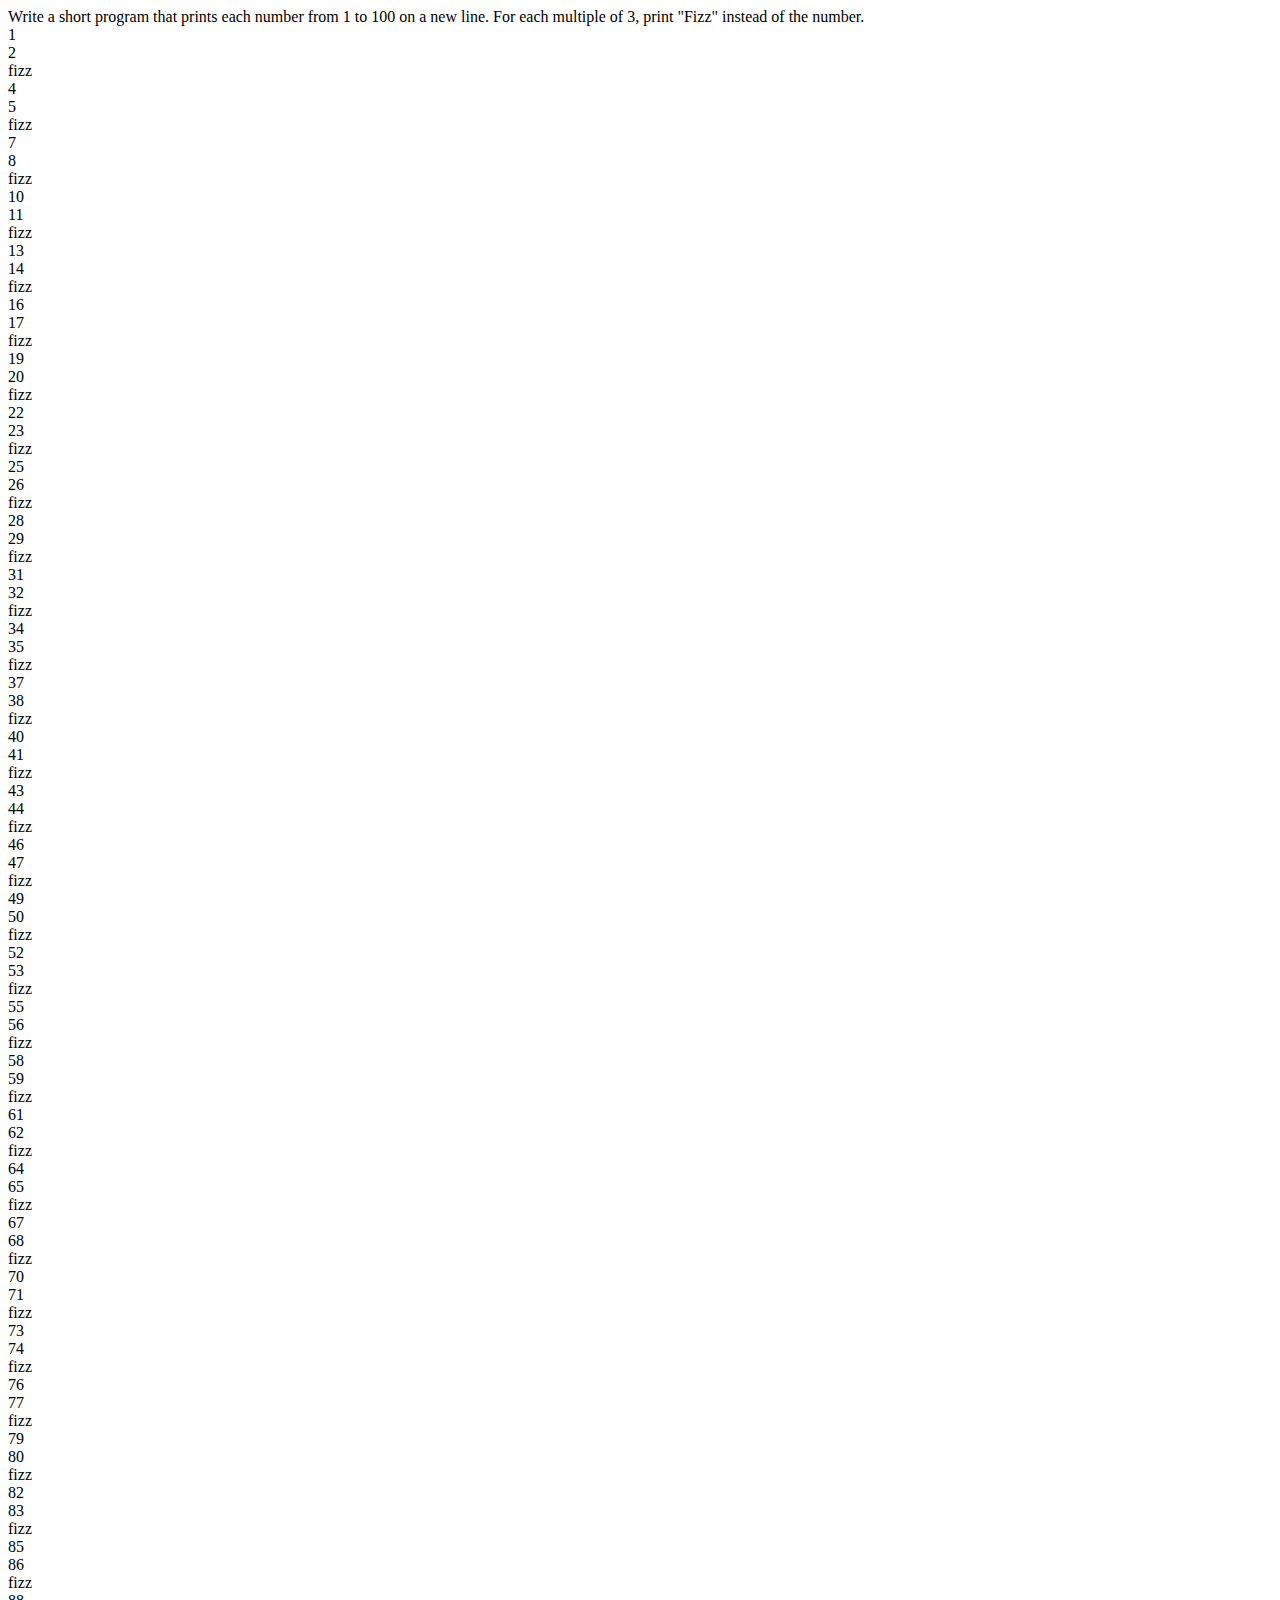
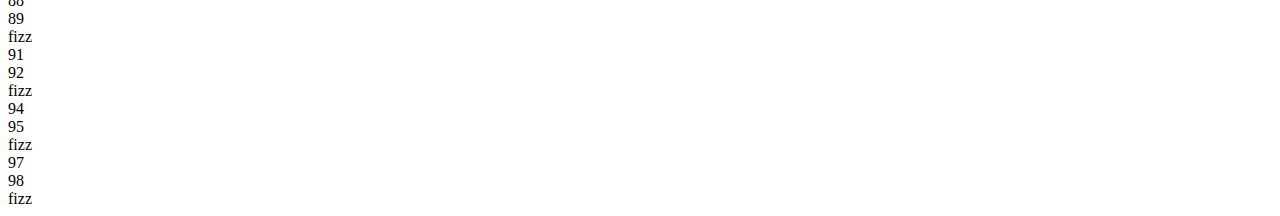
==== JavaScript/assignment1/index.html @ ed188ca9 "abilityTest" ====
<!DOCTYPE html>
<html lang="en">
<head>
    <meta charset="UTF-8">
    <meta http-equiv="X-UA-Compatible" content="IE=edge">
    <meta name="viewport" content="width=device-width, initial-scale=1.0">
    <title>Ability Test</title>
</head>
<body>
     Write a short program that prints each number from 1 to 100 on a new line. 

    For each multiple of 3, print "Fizz" instead of the number. 
    <script src="./index.js"></script>
</body>
</html>
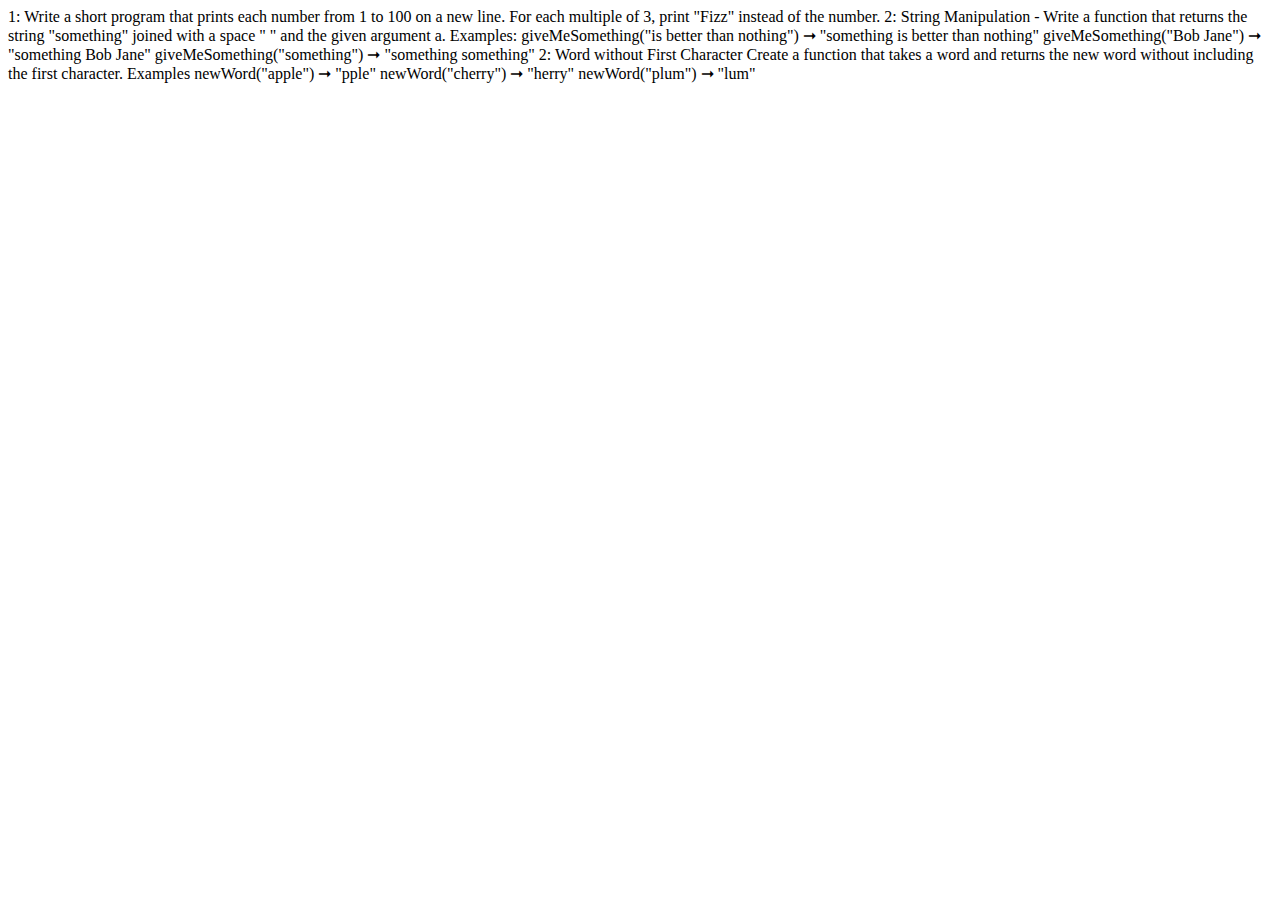
==== commit 78e1baf5: "assignment" ====
--- a/JavaScript/assignment1/index.html
+++ b/JavaScript/assignment1/index.html
@@ -1,15 +1,40 @@
 <!DOCTYPE html>
 <html lang="en">
+
 <head>
     <meta charset="UTF-8">
     <meta http-equiv="X-UA-Compatible" content="IE=edge">
     <meta name="viewport" content="width=device-width, initial-scale=1.0">
     <title>Ability Test</title>
 </head>
+
 <body>
-     Write a short program that prints each number from 1 to 100 on a new line. 
+    1: Write a short program that prints each number from 1 to 100 on a new line.
 
-    For each multiple of 3, print "Fizz" instead of the number. 
+    For each multiple of 3, print "Fizz" instead of the number.
+
+    2: String Manipulation
+    - Write a function that returns the string "something" joined with a space " " and the given argument a. Examples:
+
+    giveMeSomething("is better than nothing") ➞ "something is better than nothing"
+
+    giveMeSomething("Bob Jane") ➞ "something Bob Jane"
+
+    giveMeSomething("something") ➞ "something something"
+
+    2: Word without First Character
+    Create a function that takes a word and returns the new word without including the first character.
+    
+    Examples
+    
+    newWord("apple") ➞ "pple"
+    
+    newWord("cherry") ➞ "herry"
+    
+    newWord("plum") ➞ "lum"
+
+
     <script src="./index.js"></script>
 </body>
+
 </html>